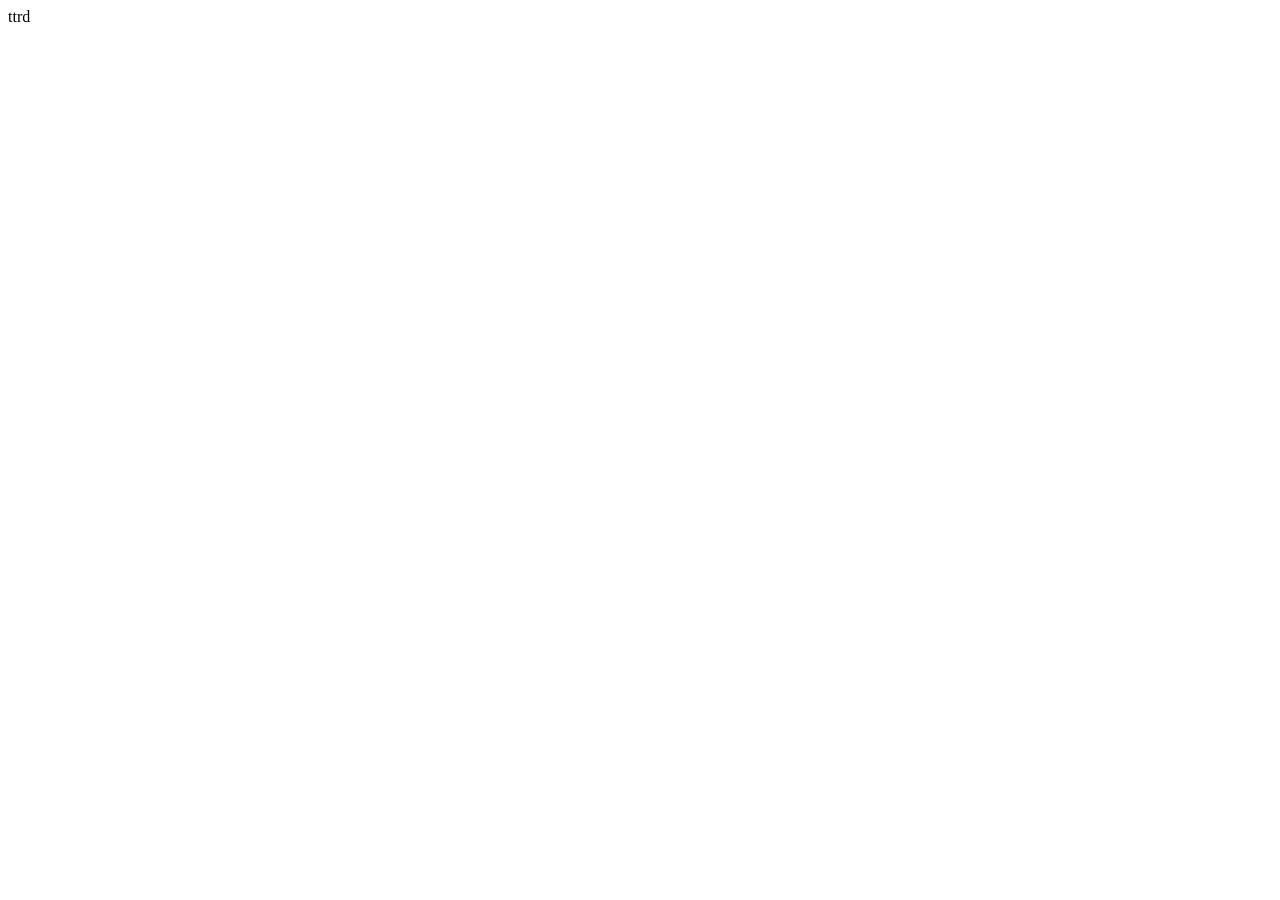
==== about.html @ 0eb653be "Visb" ====
<!DOCTYPE html>
<html lang="en">
<head>
    <meta charset="UTF-8">
    <meta name="viewport" content="width=device-width, initial-scale=1.0">
    <title>Document</title>
</head>
<body>
    ttrd
</body>
</html>
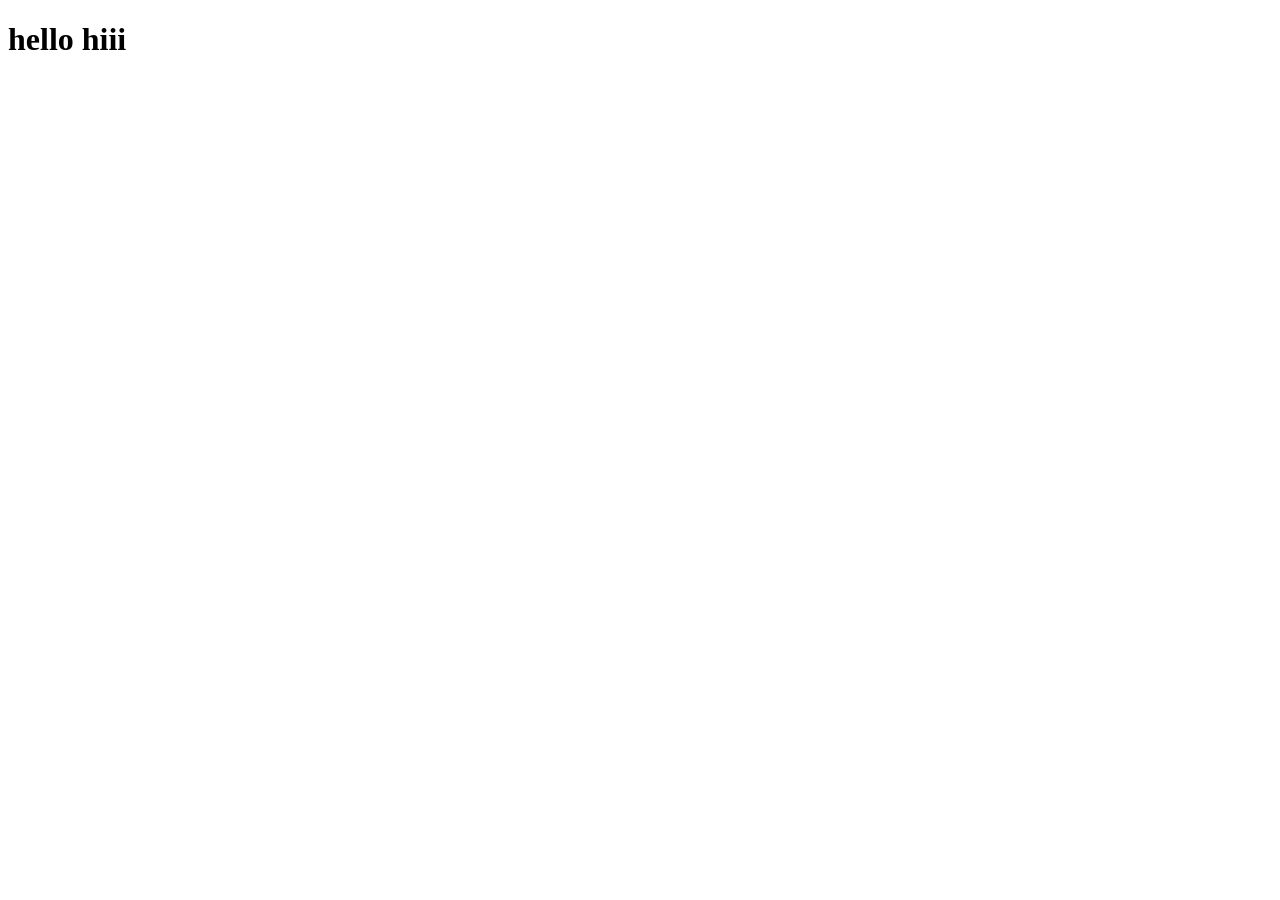
==== commit 0a623f3d: "Visa_Backup V2" ====
--- a/about.html
+++ b/about.html
@@ -6,6 +6,6 @@
     <title>Document</title>
 </head>
 <body>
-    ttrd
+<h1>hello hiii</h1>
 </body>
 </html>
